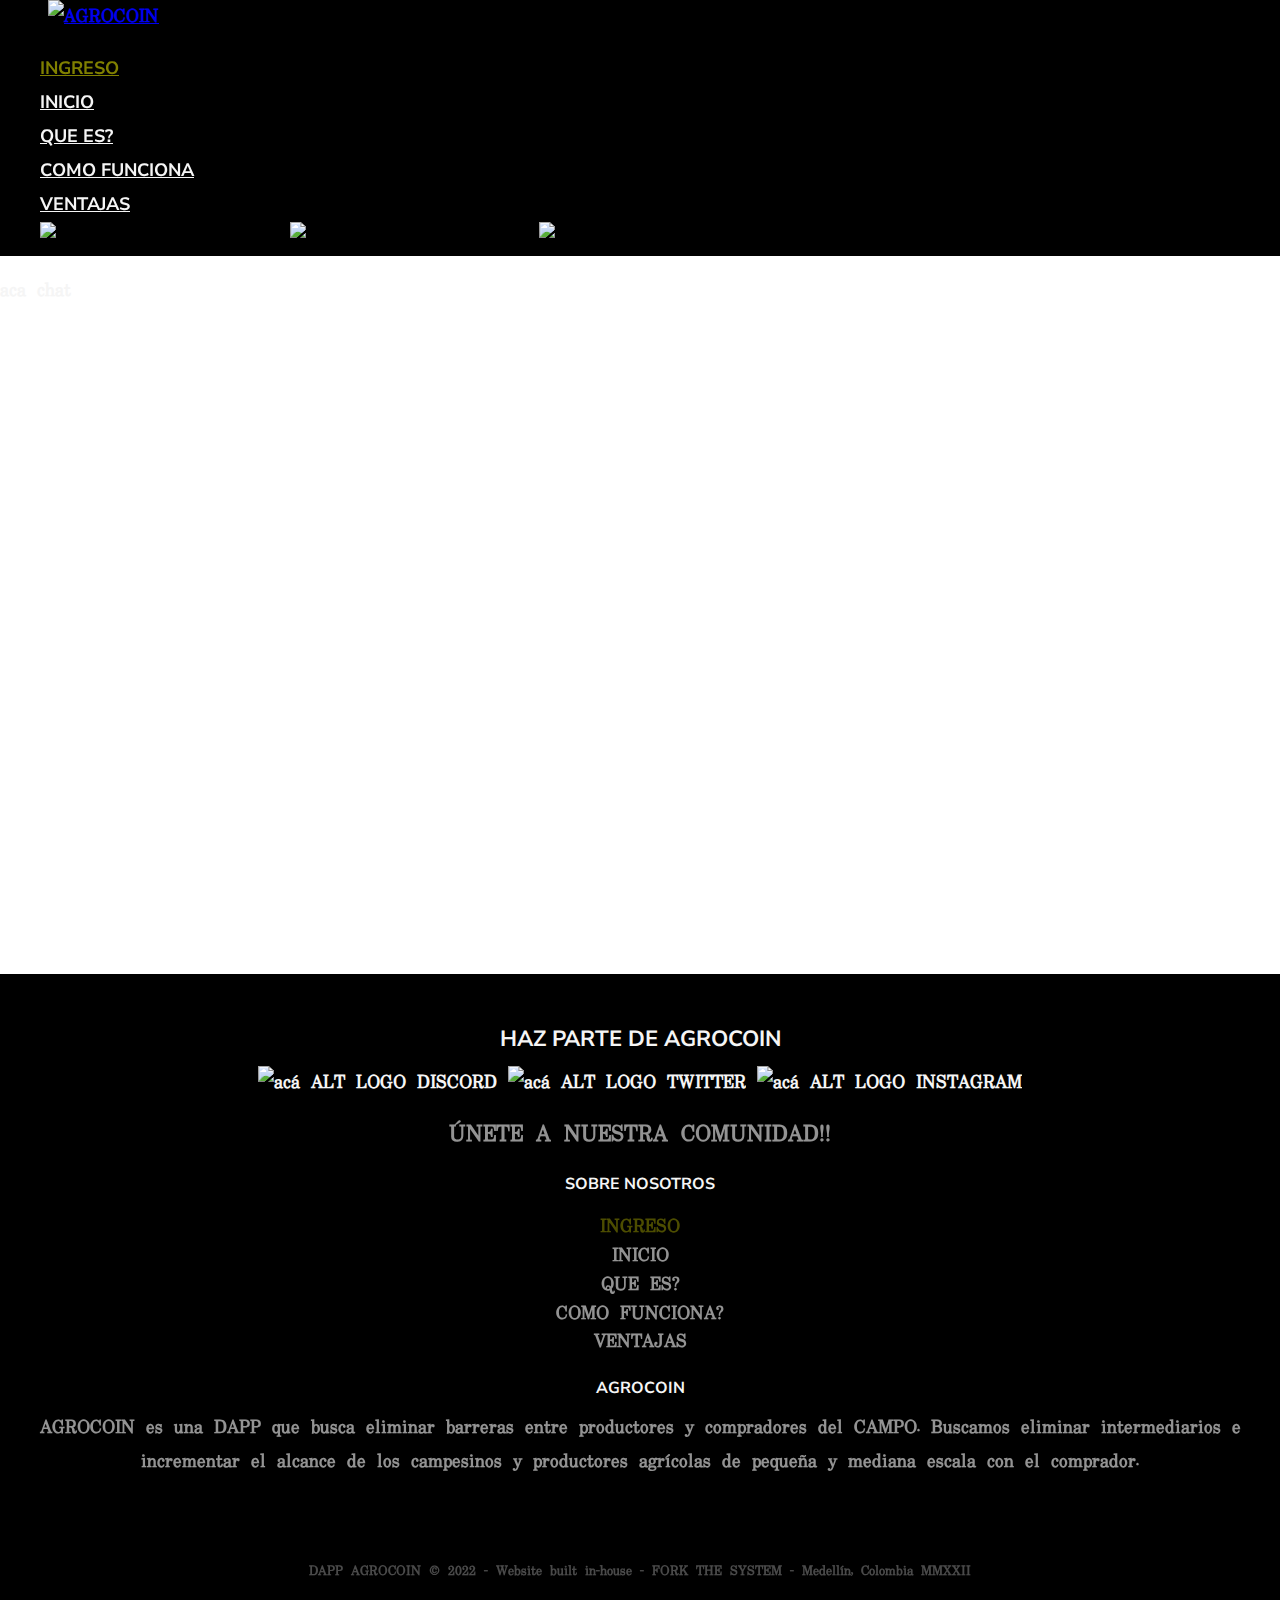
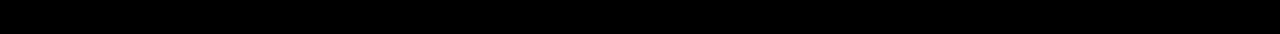
==== chat.html @ 3dd16ea2 "AGROCOIN" ====
<!-- FALTAN
    Introducción a la fundación
-->

<!DOCTYPE html>
<html lang="en">
<head>
    <meta charset="UTF-8">
    <meta http-equiv="X-UA-Compatible" content="IE=edge">
    <meta name="viewport" content="width=device-width, initial-scale=1.0">
    <meta name="description" content="Mint &amp; spread love with this NFT collection and support charity conserve nature and native species!"> <!-- cambiar -->
    <meta name="keywords" content="NFT, Love, Passion, flower, Polygon, Solana, Ethereum, Art, Collectible, Collection"> <!-- cambiar -->
    <link rel="preconnect" href="https://fonts.googleapis.com">
    <link rel="preconnect" href="https://fonts.gstatic.com" crossorigin>

    <link href="https://fonts.googleapis.com/css2?family=Nunito+Sans&family=Uchen&display=swap" rel="stylesheet">
    
    <link href="https://cdn.jsdelivr.net/npm/bootstrap@5.2.0-beta1/dist/css/bootstrap.min.css" rel="stylesheet" integrity="sha384-0evHe/X+R7YkIZDRvuzKMRqM+OrBnVFBL6DOitfPri4tjfHxaWutUpFmBp4vmVor" crossorigin="anonymous">
    <link rel="stylesheet" href="/style.css">
    <meta name="author" content="j4c0b0_bl4nd0n">
    <link rel="icon" href="/img/iconA.jpg" >
    <title>AGROCOIN - FORK THE SYSTEM</title>

</head>
    
<body>
    <header class="sticky-top">
        <nav class="navbar navbar-expand-xxxl" style="background-color:black;">
            <a class="navbar-brand" href="#">
                <img src="/img/LOGO_AGROCOIN.png" alt="AGROCOIN" height="60px" class="d-inline-block align-text-top">
            </a>
            <ul class="nav justify-content-center"  style="position: sticky; top:0;">
                <li class="nav-item active">
                    <a class="nav-link active" href="/log-in.html" style="color: olive;">INGRESO</a>
                </li>
                <li class="nav-item active">
                    <a class="nav-link" href="/index.html">INICIO</a>
                </li>
                <li class="nav-item">
                    <a class="nav-link" href="#queEs">QUE ES?</a>
                </li>
                <li class="nav-item">
                    <a class="nav-link" href="#como">COMO FUNCIONA</a>
                </li>
                <li class="nav-item">
                    <a class="nav-link" href="#ventajas">VENTAJAS</a>
                </li>
                    <img src="/img/logo_discord.svg" alt="acá ALT LOGO DISCORD" height="40px" class="d-inline-block align-text-top">
                    <img src="/img/logo_twitter.svg" alt="acá ALT LOGO TWITTER" height="40px" class="d-inline-block align-text-top">
                    <img src="/img/logo_IG.svg" alt="acá ALT LOGO INSTAGRAM" height="40px" class="d-inline-block align-text-top">
                    </li>
                </li>
                </ul>

        </nav>
    </header>
    
        <section-chat>
            
            <div class="cover_home d-flex flex-column justify-content-center align-items-center" id="home">



aca chat





            </div>
        </section-chat>

        <div class="footer">
            <footer>
                <div class="container">
                    <div class="row">
                        <div class="col-sm-6 col-md-3 item">
                            <h3 style="font-size: 22px;">HAZ PARTE DE AGROCOIN</h3>
                            <div class="col item social mb-3">
                                <img src="/img/logo_discord.svg" alt="acá ALT LOGO DISCORD" height="40px" class="d-inline-block align-text-top">
                                <img src="/img/logo_twitter.svg" alt="acá ALT LOGO TWITTER" height="40px" class="d-inline-block align-text-top">
                                <img src="/img/logo_IG.svg" alt="acá ALT LOGO INSTAGRAM" height="40px" class="d-inline-block align-text-top">
                            </div>
                            <ul>
                                <li>
                                <p>ÚNETE A NUESTRA COMUNIDAD!!</p>    
                                </li>
                            </ul>
                        </div>
                        <div class="col-sm-6 col-md-3 item">
                            <h3>SOBRE NOSOTROS</h3>
                            <ul>
                                <li><a href="log-in.html" style="color: olive;">INGRESO</a></li>
                                <li><a href="index.html">INICIO</a></li>
                                <li><a href="index.html#queEs">QUE ES?</a></li>
                                <li><a href="index.html#como">COMO FUNCIONA?</a></li>
                                <li><a href="index.html#ventajas">VENTAJAS</a></li>
                            </ul>
                        </div>
                        <div class="col-md-6 item text">
                            <h3>AGROCOIN</h3>
                            <p>AGROCOIN es una DAPP que busca eliminar barreras entre productores y compradores del CAMPO. Buscamos eliminar intermediarios e incrementar el alcance de los campesinos y productores agrícolas de pequeña y mediana escala con el comprador.</p>
                        </div>
                    </div>
                    <p class="copyright">DAPP AGROCOIN © 2022 - Website built in-house - FORK THE SYSTEM - Medellín, Colombia MMXXII</p>
                </div>
            </footer>
        </div>
            <script src="https://cdn.jsdelivr.net/npm/bootstrap@5.2.0-beta1/dist/js/bootstrap.bundle.min.js" integrity="sha384-pprn3073KE6tl6bjs2QrFaJGz5/SUsLqktiwsUTF55Jfv3qYSDhgCecCxMW52nD2" crossorigin="anonymous"></script>
    </body>
</html>
---- style.css ----
/* fuentes
font-family: 'Nunito Sans', sans-serif;
font-family: 'Uchen', serif;
*/

body {
    margin: 0em;
    font-family: 'Uchen', serif;
    font-weight: 600;
    font-size: large;
    text-align: justify;
}

p {
    margin: 0em;
    font-family: 'Uchen', serif;
    font-weight: 600;
    font-size: large;
}

h1 {
    font-family: 'Nunito Sans', sans-serif;
    font-style: 700;
}

h2,h3,h4,h5,h6 {
    font-family: 'Nunito Sans', sans-serif;
    font-weight: 600;
}

.navbar-brand {
    padding-left: 3rem;
}

.nav-link {
    color: whitesmoke;
    font-weight: 700;
    font-family: 'Nunito Sans', sans-serif;
}

.cover_home {
    height: 700px;
    color: whitesmoke;
    background-image: url(/img/cover.jpg);
    background-size: cover;
    background-position: center;
}

.img_logo {
    min-width: 100px !important;
    height: auto !important;
    padding: 40px;
}

.cover p {
    word-spacing: 15px;
}

.cover-small {
    height: 275px;
}

.cover-medium {
    height: 400px;
}


.cover-queEs {
    height: 300px;
    color: black;
    background-image: url(/img/cover_queEs.jpg);
    background-size: cover;
    background-position: center;
}

.container-queEs {
    padding-left: 65px;
    padding-right: 65px;
    padding-top: 50px;
    padding-bottom: 50px;
    margin-left: 0px;
    margin-right: 0px;
}

.text-queEs {
    padding-top: 50px;
    padding-bottom: 50px;
    padding-right: 0px;
    padding-left: 0px
}

.cover_como {
    height: 400px;
    color: whitesmoke;
    background-image: url(/img/cover_como.jpg);
    background-size: cover;
    background-position: center;
}

.container-como {
    padding-left: 65px;
    padding-right: 65px;
    padding-top: 50px;
    padding-bottom: 50px;
    margin-left: 0px;
    margin-right: 0px;
}

.cover-ventajas {
    height: 300px;
    color: black;
    background-image: url(/img/cover_ventajas.jpg);
    background-size: cover;
    background-position: center;
}

.container-ventajas {
    padding-left: 65px;
    padding-right: 65px;
    padding-top: 50px;
    padding-bottom: 50px;
    margin-left: 0px;
    margin-right: 0px;
}

.text-queEs {
    padding-top: 50px;
    padding-bottom: 50px;
    padding-right: 0px;
    padding-left: 0px
}

.cover-anuncios {
    height: 600px;
    color: black;
    background-image: url(/img/cover_anuncios.jpg);
    background-size: cover;
    background-position: center;
}

.card {
    padding-top: 1rem;
    border: 0 !important;
    box-shadow: 0 4px 6px -1px rgba(0, 0, 0, 0.1), 0 2px 4px -1px rgba(0, 0, 0, 0.06);
}

.card-title {
    min-height: 2rem;
}

.card-text {
    min-height: 15rem;
}

.footer {
    padding:50px 0;
    color: whitesmoke;
    background-color:black;
}

.footer h3 {
    margin-top:0;
    margin-bottom:12px;
    font-weight:bold;
    font-size:16px;
}

.footer ul {
    padding:0;
    list-style:none;
    line-height:1.6;
    font-size:18px;
    margin-bottom:0;
}

.footer ul p {
    color:inherit;
    text-decoration:none;
    opacity:0.6;
    font-size: 22px;
}

.footer ul a {
    color:inherit;
    text-decoration:none;
    opacity:0.6;
}

.footer ul a:hover {
    opacity:0.8;
}

@media (max-width:767px) {

    .footer .item:not(.social) {
        text-align:center;
        padding-bottom:20px;
    }
}

.footer .item.text {
    margin-bottom:36px;
}

@media (max-width:767px) {
    .footer .item.text {
    margin-bottom:0;
    }
}

.footer .item.text p {
    opacity:0.6;
    margin-bottom:0;
}

.footer .item.social {
    text-align:center;
}

@media (max-width:991px) {
    .footer .item.social {
    text-align:center;
    margin-top:20px;
    }
}

.footer .item.social > a {
    font-size:20px;
    width:36px;
    height:36px;
    line-height:36px;
    display:inline-block;
    text-align:center;
    border-radius:50%;
    box-shadow:0 0 0 1px rgba(255,255,255,0.4);
    margin:0 8px;
    color:whitesmoke;
    opacity:0.75;
}

.footer .item.social > a:hover {
    opacity:0.9;
}

.footer .copyright {
    text-align:center;
    padding-top:24px;
    opacity:0.3;
    font-size:13px;
    margin-bottom:0;
}    

.footer .item:not(.social) {
    text-align:center;
    padding-bottom:20px;
}
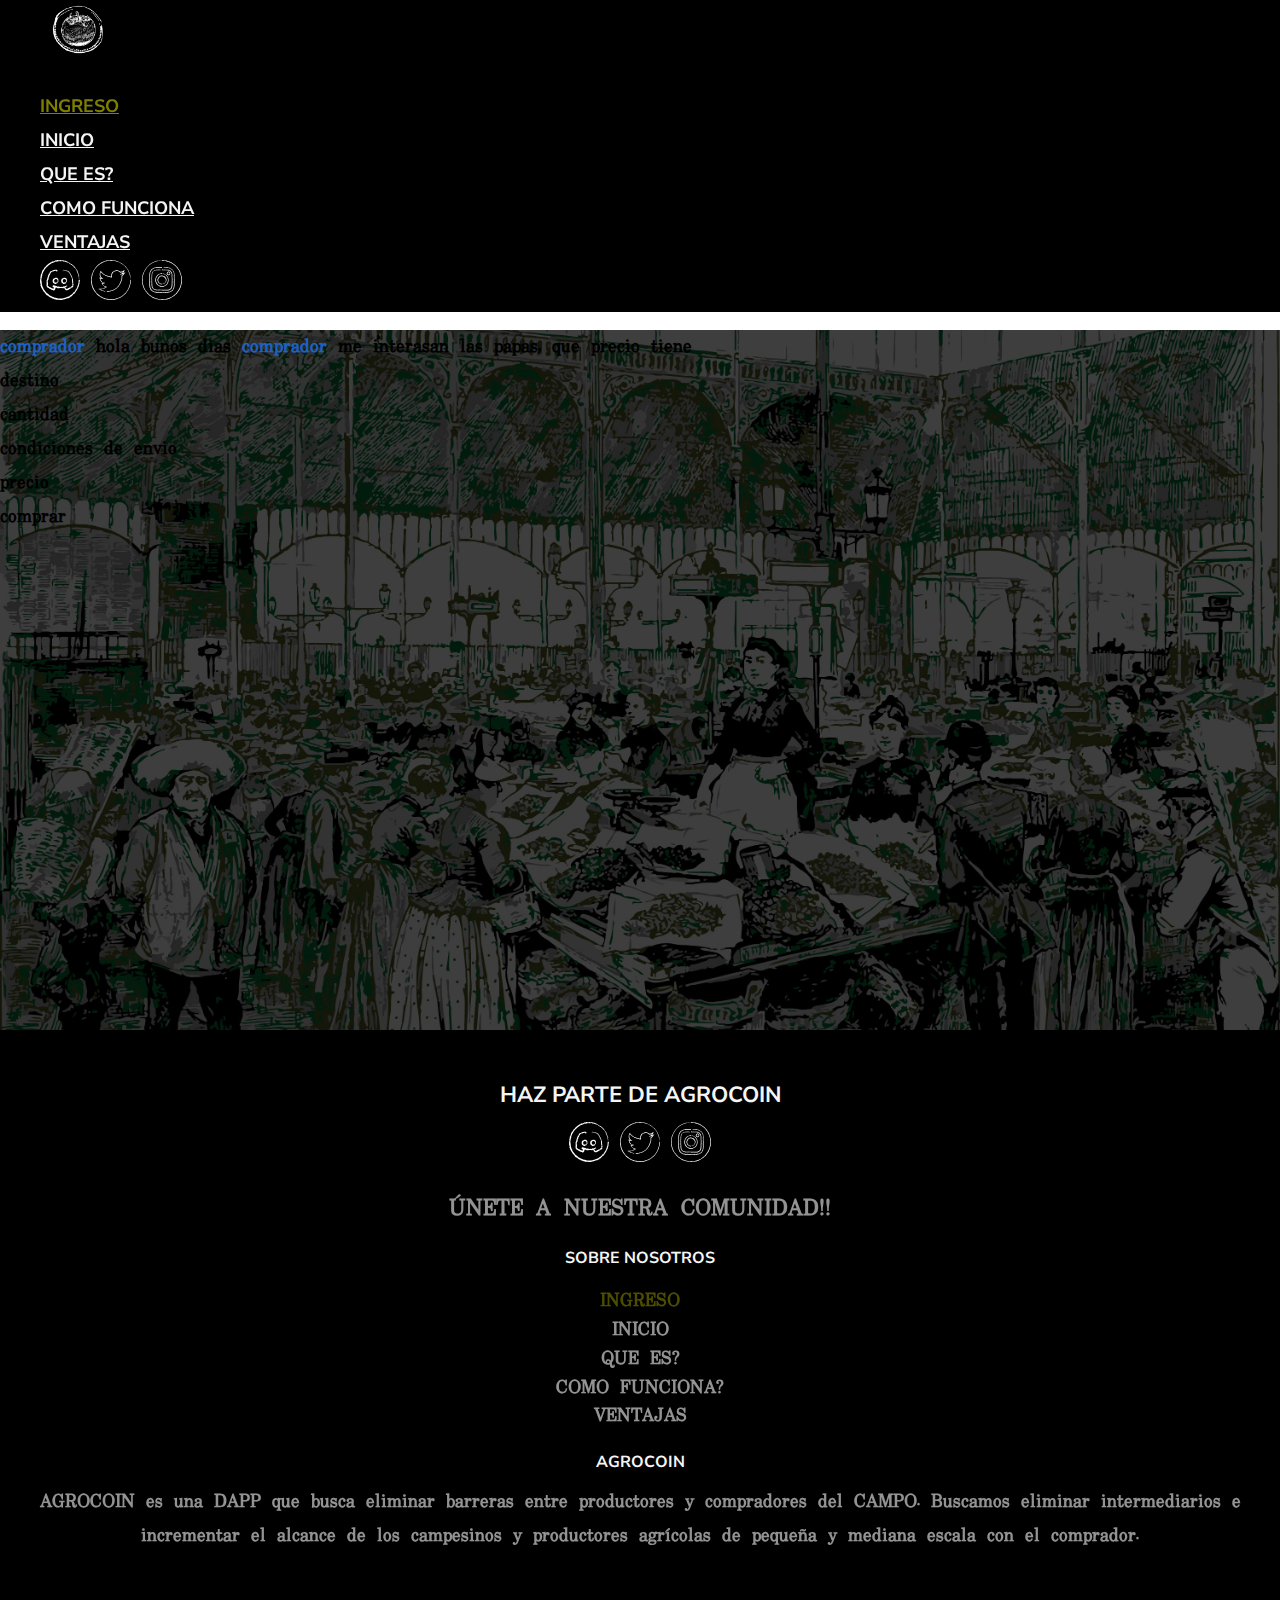
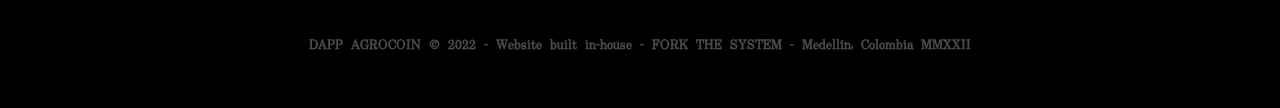
==== commit 25d5906f: "chat prototipo final" ====
--- a/chat.html
+++ b/chat.html
@@ -27,7 +27,7 @@
     <header class="sticky-top">
         <nav class="navbar navbar-expand-xxxl" style="background-color:black;">
             <a class="navbar-brand" href="#">
-                <img src="/img/LOGO_AGROCOIN.png" alt="AGROCOIN" height="60px" class="d-inline-block align-text-top">
+                <img src="/img/logo corto agrocoin white.png" alt="AGROCOIN" height="60px" class="d-inline-block align-text-top">
             </a>
             <ul class="nav justify-content-center"  style="position: sticky; top:0;">
                 <li class="nav-item active">
@@ -51,24 +51,65 @@
                     </li>
                 </li>
                 </ul>
-
         </nav>
     </header>
     
-        <section-chat>
+        <section-home>
             
             <div class="cover_home d-flex flex-column justify-content-center align-items-center" id="home">
+                        
+                        <!-- contenido para login  -->                       
+                        <div class="container">
+                            <div class="row ">
+                                <!--caja de texto-->
+                              <div class="col-md-7">
+                                 <div id="contenedor">
+                                     <div id="caja-chat">
+                                         <div class="row">
+                                                <span style="color: #1c62c4;">comprador</span>
+                                                <span style="color: #000000;">hola bunos dias</span>
+                                                <span style="color: #1c62c4;">comprador</span>
+                                                <span style="color: #000000;">me interasan las papas, que precio tiene</span>
 
-
-
-aca chat
-
-
-
-
-
+                                         </div>
+                                     </div>
+                                 </div>
+                              </div>
+                              <!--fin caja de texto, inicio de condiciones de venta-->
+                              <div class="col-sm-3">
+                                     <!--contenedor-->
+                                      <div id="contenedor">
+                                         <div id="caja-chat">
+                                               <!--inicio de destino-->
+                                                <div class="row">
+                                                    <span style="color: #000000;">destino</span>
+                                               </div>
+                                               <!--fin de destino, inicio de cantidad-->
+                                               <div class="row">
+                                                    <span style="color: #000000;">cantidad</span>
+                                               </div>
+                                               <!--fin de cantidad, inicio de condiciones de envio-->
+                                               <div class="row">
+                                                <span style="color: #000000;">condiciones de envio</span>
+                                               </div>
+                                               <!--fin de condiciones de envio, inicio de precio -->
+                                                <div class="row">
+                                                    <span style="color: #000000;">precio</span>
+                                                </div>
+                                                <!--fin de precio, inicio de comprar-->
+                                                <div class="row">
+                                                    <span style="color: #000000;">comprar</span>
+                                                </div>
+                                                <!--fin de todo-->
+                                            </div>
+                                      </div>
+                             </div>
+                             <!--fin de condiciones-->
+                            </div>
+                        </div>
+                        <!-- Termina lo anexado -->
             </div>
-        </section-chat>
+        </section-home>
 
         <div class="footer">
             <footer>
@@ -108,4 +149,4 @@
         </div>
             <script src="https://cdn.jsdelivr.net/npm/bootstrap@5.2.0-beta1/dist/js/bootstrap.bundle.min.js" integrity="sha384-pprn3073KE6tl6bjs2QrFaJGz5/SUsLqktiwsUTF55Jfv3qYSDhgCecCxMW52nD2" crossorigin="anonymous"></script>
     </body>
-</html>+</html>
